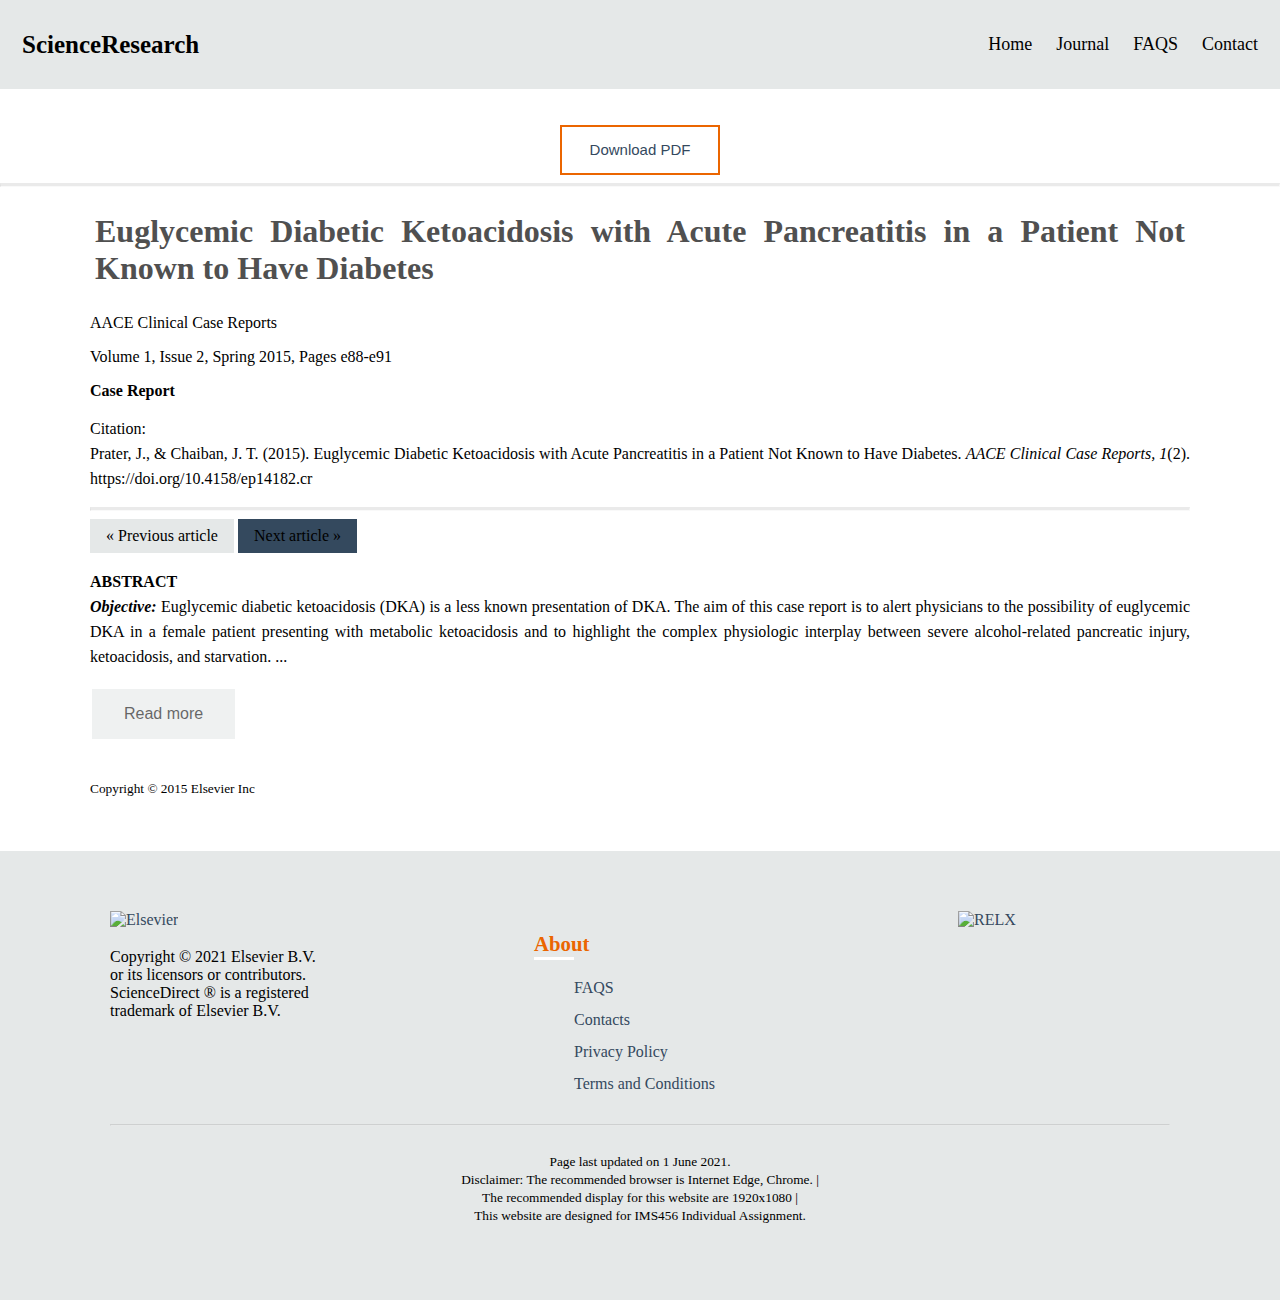
==== article_euglycemic.html @ 88f9bab0 "Add files via upload" ====
<!DOCTYPE html>
<html lang="en">
<head> 
<title>Science Research</title>
<meta name="description" content="Corporate Website">
  <meta name="keywords" content="corporate website">
  <meta name="author" content="Qhursiah, Qhursiah Ariffin">
  <meta name="viewport" content="width=device-width, initial-scale=1.0">
<link rel="stylesheet" type="text/css" href="style.css" />
<link rel="shortcut icon" href="image/icon.png" type="image/x-icon">
<link rel="stylesheet" href="https://cdnjs.cloudflare.com/ajax/libs/font-awesome/4.7.0/css/font-awesome.min.css">

<style>

</style>

</head>
<body align="center">

<div class="header">
	<a href="#default" class="logo">ScienceResearch</a>
  <div class="header-right">
    <a href="index.html">Home</a>
    <a href="journal.html">Journal</a>
    <a href="faqs.html">FAQS</a>
	<a href="contact.html">Contact</a>
  </div>
</div>
<br><br>
<button class="button pdf">
<a href="article/issue_2/the-use-of-gastrostomy-tube-for-the-long-term-remission-of-_2015_aace-clinic.pdf" target="_blank" style="font-size:15px">Download PDF</a>
</button>

<hr class="solid">

<div class="article">

	<h1>Euglycemic Diabetic Ketoacidosis with Acute Pancreatitis in a Patient Not Known to Have Diabetes</h1>
	<a href="volume.html">AACE Clinical Case Reports</a>
	<p><a href="issue_2.html">Volume 1, Issue 2</a>, Spring 2015, Pages e88-e91</p>
	<p><b>Case Report</b></p>
	<p style="line-height:25px">Citation:<br> Prater, J., & Chaiban, J. T. (2015). Euglycemic Diabetic Ketoacidosis with Acute Pancreatitis in a Patient Not Known to Have Diabetes. <i>AACE Clinical Case Reports, 1</i>(2).
	<a href="https://www.aaceclinicalcasereports.com/article/S2376-0605(20)30221-2/fulltext" target="_blank">https://doi.org/10.4158/ep14182.cr  </a></p>

<hr class="solid">

<div class="next_prev">
	<a href="article_gastrostomy.html" class="previous">&laquo; Previous article</a>
	<a href="article_hyperplasia.html" class="next">Next article &raquo;</a>
</div>

	<p style="line-height:25px"><b>ABSTRACT</b><br>
	<b><i>Objective:</b></i> Euglycemic diabetic ketoacidosis (DKA) is a less known presentation of DKA. The aim of this case report is to alert physicians to the possibility of euglycemic DKA in a female patient presenting with metabolic ketoacidosis and to highlight the complex physiologic interplay between severe alcohol-related pancreatic injury, ketoacidosis, and starvation.
	<span id="dots">...</span><span id="more">
	<br><br><b><i>Methods:</b></i>We describe a patient with a known history of alcoholism who presented with metabolic acidosis and acute pancreatitis and was not known to have diabetes.Computed tomography (CT) of the abdomen showed severe pancreatitis. The patient had not eaten for over 1 week. Laboratory work-up showed severe metabolic acidosis and no alcohol. Her acidosis improved only after euglycemic DKA was suspected; intravenous (IV) insulin infusion and dextrose were initiated, and her fluid/electrolyte abnormalities and carbohydrate metabolism were normalized.Hypersecretion of insulin, GLP-1, and glucagon elicited by oral administration of the liquid meal were reversed with GT feeding. GIP was not secreted in excess of normal after the oral meal.
	<br><br><b><i>Results:</b></i> Computed tomography (CT) of the abdomen showed severe pancreatitis. The patient had not eaten for over 1 week. Laboratory work-up showed severe metabolic acidosis and no alcohol. Her acidosis improved only after euglycemic DKA was suspected; intravenous (IV) insulin infusion and dextrose were initiated, and her fluid/electrolyte abnormalities and carbohydrate metabolism were normalized.
	<br><br><b><i>Conclusion:</b></i> Euglycemic DKA occurs in a small subset of patients with DKA and can go undiagnosed at initial presentation. It is thought to be due to starvation and food restriction, which inhibits gluconeogenesis, and is mainly observed in patients with a history of diabetes and insulin deficiency.
	<br><br><b>Abbreviations: AKA</b> alcoholic ketoacidosis <b>DKA</b> diabetic ketoacidosis <b>HbA1c</b> glycated hemoglobin A1c <b>IV</b> intravenous</span>
	
	</p><button onclick="myFunction()" id="myBtn" class="myBtn">Read more</button>
	<br><br><br>
	<small>Copyright © 2015 Elsevier Inc</small>
	
	
</div>
<br><br><br>

<script>
function myFunction() {
  var dots = document.getElementById("dots");
  var moreText = document.getElementById("more");
  var btnText = document.getElementById("myBtn");

  if (dots.style.display === "none") {
    dots.style.display = "inline";
    btnText.innerHTML = "Read more"; 
    moreText.style.display = "none";
  } else {
    dots.style.display = "none";
    btnText.innerHTML = "Read less"; 
    moreText.style.display = "inline";
  }
}
</script>

    <footer align="left">
        <div class="container_footer">
            <div class="footer-content">
                <div class="items">
                    <a href="https://www.elsevier.com/en-xs" class="logo" target="_blank"><img src="image/publisher.png" alt="Elsevier" style="width:130px"></a>  
                    <p> Copyright © 2021 Elsevier B.V. or its licensors or contributors. ScienceDirect ® is a registered trademark of Elsevier B.V.</p>
                </div>

                <div class="items">
                    <h3> About</h3>
                    <ul>
                        <li><a href="faqs.html">FAQS</a></li>
                        <li><a href="contact.html">Contacts</a></li>
                        <li><a href="https://www.elsevier.com/about/policies/privacy-principles" target="_blank">Privacy Policy</a></li>
                        <li><a href="https://www.elsevier.com/legal/elsevier-website-terms-and-conditions" target="_blank">Terms and Conditions</a></li>
                    </ul>                          
                </div>
				
				<div class="items">
                    <a href="https://www.relx.com/" class="logo1" target="_blank"><img src="image/relx.png" alt="RELX" style="width:130px"></a>                          
                </div>

            </div>
            <hr>
            <p class="end"><small>Page last updated on 1 June 2021. <br>Disclaimer: The recommended browser is Internet Edge, Chrome. |
  <br>The recommended display for this website are 1920x1080 |<br>This website are designed for IMS456 Individual Assignment.</small></p>
        </div>
    </footer>

</body>
</html>
---- style.css ----
@import url(https://stackpath.bootstrapcdn.com/font-awesome/4.7.0/css/font-awesome.min.css);
* {box-sizing: border-box;}

body { 
  margin: 0;
  font-family: verdana;
}

.header {
  overflow: hidden;
  background-color: #E5E8E8;
  padding: 20px 10px;
}

.header a {
  float: left;
  color: black;
  text-align: center;
  padding: 12px;
  text-decoration: none;
  font-size: 18px; 
  line-height: 25px;
  border-radius: 4px;
}

.header a.logo {
  font-size: 25px;
  font-weight: bold;
  color:#000;
}

.header a:hover {
  background-color: #ddd;
  color: #34495E;
}

.header a.active {
  background-color: #34495E;
  color: white;
}

.header-right {
  float: right;
}

@media screen and (max-width: 500px) {
  .header a {
    float: none;
    display: block;
    text-align: left;
  }
  
  .header-right {
    float: none;
  }
}
.bg-img {
  /* The image used */
  background-image: url("image/bg1.jpg");
  min-height: 520px;

  /* Center and scale the image nicely */
  background-position: center;
  background-repeat: no-repeat;
  background-size: cover;
  position: relative;
}
div.transbox p{
	font-weight: bold;
	color: #000;
	font-size: 25px;
	letter-spacing: 1.5px;
	line-height: 20px;
}
div.transbox {
  background-color: #E5E8E8;
  border: 1px solid black;
  opacity: 0.6;
  border-radius: 5px;
}
form.example input[type=text] {
  padding: 10px;
  font-size: 17px;
  border: 1px solid grey;
  float: left;
  width: 80%;
  background: #f1f1f1;
  border-radius: 5px;
  box-shadow: 0px 1px 5px 3px rgba(0.0.0.0.12);
}

form.example button {
  float: left;
  width: 20%;
  padding: 10px;
  background: #34495E;
  color: white;
  font-size: 17px;
  border: 1px solid grey;
  border-left: none;
  cursor: pointer;
  border-radius: 5px;
  box-shadow: 0px 1px 5px 3px rgba(0.0.0.0.12);
}

form.example button:hover {
  background: #E5E8E8;
}

form.example::after {
  content: "";
  clear: both;
  display: table;
}

footer{
    background: #E5E8E8;
    color: #000;
    padding: 60px 0;
}
.container_footer{
    width: 100%;
    max-width: 1100px;
    padding: 0 20px;
    margin: 0 auto;
}
li{
    list-style: none;
    line-height: 2;
}
a{
    text-decoration: none;
    color: #34495E;
}
.footer-content{
    display: flex;
    justify-content: space-between;
    align-items: flex-start;
    flex-wrap: wrap;
}
.items{
    flex-basis: 20%;
}
.items p{
    margin: 1.2em 0;
}
.items h3{
    position: relative;
    font-size: 1.3em;
    margin-bottom: 1rem;
    color: #eb6500;
}
.items h3::after{
    content:"";
    position: absolute;
    width: 40px;
    height: 3px;
    background: #fff;
    bottom: -4px;
    left: 0;
}
hr{
    opacity: .3;
}
footer .end{
    text-align: center;
    padding: 10px 0 0 0;
}
@media (max-width:640px){
    .items{
    flex-basis: 80%;
    margin: auto;
}

}

.container {
  position: relative;
  width: 50%;
  max-width: 300px;
  left: 38%;
}

.image {
  display: block;
  width: 100%;
  height: auto;
}

.overlay {
  position: absolute; 
  bottom: 0; 
  background: rgb(0, 0, 0);
  background: rgba(0, 0, 0, 0.5); /* Black see-through */
  color: #f1f1f1; 
  width: 100%;
  transition: .5s ease;
  opacity:0;
  color: white;
  font-size: 20px;
  padding: 20px;
  text-align: center;
}

.container:hover .overlay {
  opacity: 1;
}

.column {
  float: left;
  width: 45%;
  position: center;
  padding: 10px;
}

/* Clear floats after the columns */
.row:after {
  content: "";
  display: table;
  clear: both;
}

/* Responsive layout - makes the two columns stack on top of each other instead of next to each other */
@media screen and (max-width: 600px) {
  .column {
    width: 100%;
  }
}
.container {
  position: relative;
  width: 100%;
  left: 100px;
}

.image {
  opacity: 1;
  display: block;
  width: 100%;
  height: auto;
  transition: .5s ease;
  backface-visibility: hidden;
}

.middle {
  transition: .5s ease;
  opacity: 0;
  position: absolute;
  top: 50%;
  left: 50%;
  transform: translate(-50%, -50%);
  -ms-transform: translate(-50%, -50%);
  text-align: center;
}

.container:hover .image {
  opacity: 0.3;
}

.container:hover .middle {
  opacity: 1;
}

.text {
  background-color: #34495E;
  color: white;
  font-size: 16px;
  padding: 16px 32px;
}

.column a {
  float: center;
  color: #000;
  text-align: center;
  padding: 14px 16px;
  text-decoration: none;
  font-size: 19px;
  border-bottom: 3px solid transparent;
}

.column a:hover {
  border-bottom: 3px solid #eb6500;
  color: #eb6500;
}

.contact {
  border-radius: 5px;
  background-color: #f2f2f2;
  padding: 20px;
}
.button2 {
	background-color: #34495E;
	border: none;
	color: white;
	padding: 20px;
	text-align: center;
	text-decoration: none;
	display: inline-block;
	font-size: 16px;
	margin: 4px 2px;
	cursor: pointer;
	border-radius: 80px;
	}
.bg-img1 {
  /* The image used */
  background-image: url("image/bg1.jpg");
  min-height: 600px;

  /* Center and scale the image nicely */
  background-position: center;
  background-repeat: no-repeat;
  background-size: cover;
  position: relative;
}
.bg-img1 h1{
	color: #fff;
}
.container_faq {
	color:#34495E;
}
.collapsible {
  background-color: #f2f2f2;
  color: black;
  cursor: pointer;
  padding: 18px;
  width: 100%;
  border: none;
  text-align: left;
  outline: none;
  font-size: 15px;
  	letter-spacing: 1.5px;
	line-height: 15px;
}

.active, .collapsible:hover {
  background-color: #34495E;
  color: white;
}

.content {
  padding: 0 100px;
  display: none;
  overflow: hidden;
  background-color: #34495E;
  color: white;
  	letter-spacing: 1.0px;
	line-height: 30px;
}
.content a{
	text-decoration: none;
	color: white;
}
.content a:hover {
  border-bottom: 3px solid #E5E8E8;
  color: #E5E8E8;
}

.column1 {
  float: left;
  width: 20%;
  position: center;
  padding: 10px;
}
.column1 h2{
	float: left;
	left: 70px;
	position: relative;
	color: #eb6500;
}
.column2 {
  float: left;
  width: 80%;
  position: center;
  padding: 10px;
}

/* Clear floats after the columns */
.row:after {
  content: "";
  display: table;
  clear: both;
}
@media screen and (max-width: 600px) {
  .column1 {
    width: 100%;
  }
}
@media screen and (max-width: 600px) {
  .column2 {
    width: 100%;
  }
}
.accordion {
  background-color: #eee;
  color: #000;
  cursor: pointer;
  padding: 18px;
  width: 90%;
  border: none;
  text-align: left;
  outline: none;
  font-size: 15px;
  transition: 0.4s;
}

.active, .accordion:hover {
  background-color: #ccc; 
}

.panel {
  padding: 0 90px;
  display: none;
  background-color: white;
  overflow: hidden;
  position: left;
}
.panel a{
	font-size: 15px;
	float: center;
  color: #000;
  text-align: center;
  text-decoration: none;
  border-bottom: 3px solid transparent;
}
.panel a:hover {
  border-bottom: 3px solid #eb6500;
  color: #eb6500;
}

.next_prev a{
  text-decoration: none;
  display: inline-block;
  padding: 8px 16px;
}

.next_prev a:hover {
  background-color: #eb6500;
  color: black;
}

.previous {
  background-color: #E5E8E8;
  color: black;
}

.next {
  background-color: #34495E;
  color: white;
}

/* Column container */
.row {  
  display: -ms-flexbox; /* IE10 */
  display: flex;
  -ms-flex-wrap: wrap; /* IE10 */
  flex-wrap: wrap;
}

/* Create two unequal columns that sits next to each other */
/* Sidebar/left column */
.side {
  -ms-flex: 30%; /* IE10 */
  flex: 30%;
  background-color: #f1f1f1;
  padding: 20px;
}

/* Main column */
.main {   
  -ms-flex: 70%; /* IE10 */
  flex: 70%;
  background-color: white;
  padding: 20px;
  position: relative;
}

hr.solid {
  border-top: 3px solid #bbb;
}

.fakeimg {
  width: 50%;
  padding: 20px;
  position: relative;
  left: 25%;
  bottom: 20px;
  height: auto;
}
@media screen and (max-width: 700px) {
  .row {   
    flex-direction: column;
  }
}

.main a{
	text-decoration: none;
	color: #000;
	font-size: 20px;
}
.main a:hover {
  border-bottom: 3px solid #eb6500;
  color: #eb6500;
}

.button {
  border: 2px solid #eb6500;
  background-color: white;
  color: black;
  padding: 14px 28px;
  font-size: 16px;
  cursor: pointer;
}
.pdf {
  border-color: #eb6500;
  color: white;
}

.pdf:hover {
  background-color: #eb6500;
  color: white;
}

.article {
  background-color: white;
  padding: 0px 90px 0px 90px;
  position: relative;
  text-align: justify;
}
.article h1{
  background-color: white;
  padding: 5px;
  position: relative;
  color: #505050;
  font-family: Georgia;
}
.article a{
	text-decoration: none;
	color: #000;
}
.article a:hover {
  border-bottom: 3px solid #eb6500;
  color: #eb6500;
}
.article: next_prev a{
  text-decoration: none;
  display: inline-block;
  padding: 8px 16px;
}

.next_prev a:hover {
  background-color: #eb6500;
  color: white;
}

.previous {
  background-color: #E5E8E8;
  color: black;
}

.next {
  background-color: #34495E;
  color: black;
}

/* read more/less */
#more {display: none;}

.myBtn{
  background-color: #E5E8E8;
  border: none;
  color: black;
  padding: 16px 32px;
  text-align: center;
  font-size: 16px;
  margin: 4px 2px;
  opacity: 0.6;
  transition: 0.3s;
}
.myBtn:hover {
	opacity: 1;
	background-color: #eb6500;
	color: white;
}

.open-button {
  background-color: #E5E8E8;
  color: black;
  padding: 16px 20px;
  border: none;
  cursor: pointer;
  opacity: 0.8;
  position: fixed;
  bottom: 23px;
  right: 28px;
  width: 280px;
}

/* The popup chat - hidden by default */
.chat-popup {
  display: none;
  position: fixed;
  bottom: 0;
  right: 15px;
  border: 3px solid #f1f1f1;
  z-index: 9;
}

/* Add styles to the form container */
.form-container {
  max-width: 300px;
  padding: 10px;
  background-color: white;
}

/* Full-width textarea */
.form-container textarea {
  width: 100%;
  padding: 15px;
  margin: 5px 0 22px 0;
  border: none;
  background: #f1f1f1;
  resize: none;
  min-height: 200px;
}

/* When the textarea gets focus, do something */
.form-container textarea:focus {
  background-color: #ddd;
  outline: none;
}

/* Set a style for the submit/send button */
.form-container .btn {
  background-color: #eb6500;
  color: white;
  padding: 16px 20px;
  border: none;
  cursor: pointer;
  width: 100%;
  margin-bottom:10px;
  opacity: 0.8;
}

/* Add a red background color to the cancel button */
.form-container .cancel {
  background-color: red;
}

/* Add some hover effects to buttons */
.form-container .btn:hover, .open-button:hover {
  opacity: 1;
}
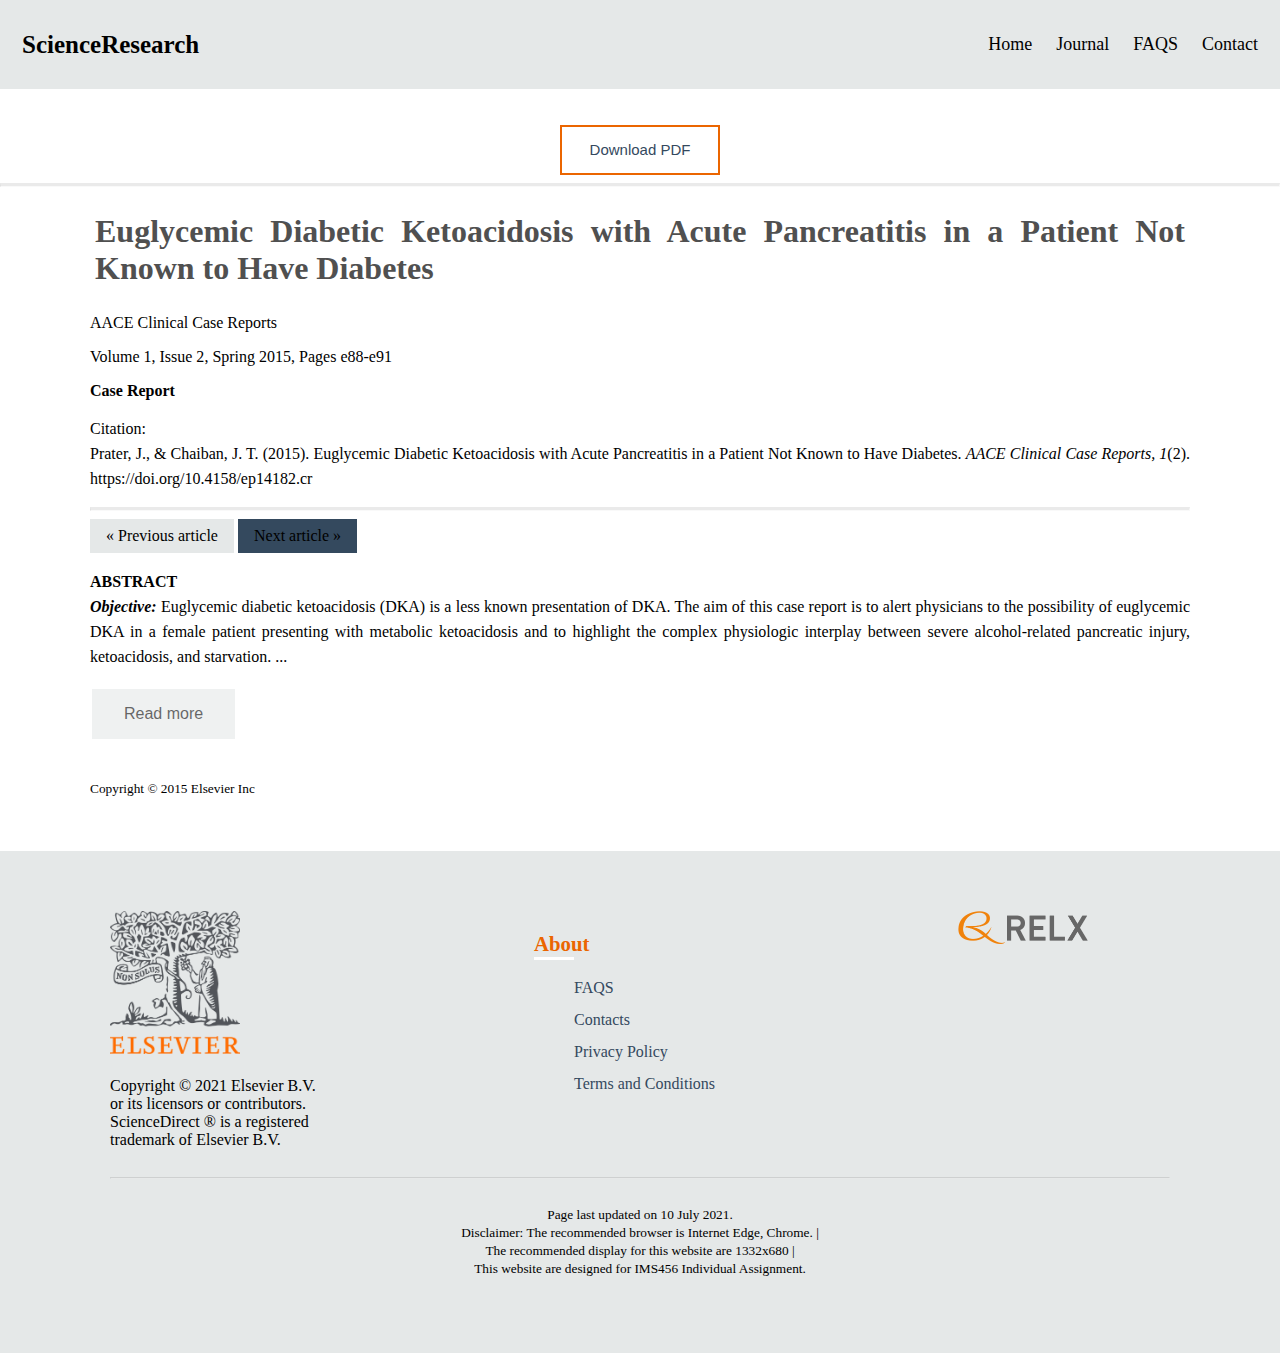
==== commit d2076885: "Add files via upload" ====
--- a/article_euglycemic.html
+++ b/article_euglycemic.html
@@ -107,8 +107,8 @@
 
             </div>
             <hr>
-            <p class="end"><small>Page last updated on 1 June 2021. <br>Disclaimer: The recommended browser is Internet Edge, Chrome. |
-  <br>The recommended display for this website are 1920x1080 |<br>This website are designed for IMS456 Individual Assignment.</small></p>
+   <p class="end"><small>Page last updated on 10 July 2021. <br>Disclaimer: The recommended browser is Internet Edge, Chrome. |
+  <br>The recommended display for this website are 1332x680 |<br>This website are designed for IMS456 Individual Assignment.</small></p>
         </div>
     </footer>
 
--- a/style.css
+++ b/style.css
@@ -229,7 +229,7 @@
 .container {
   position: relative;
   width: 100%;
-  left: 100px;
+  left: 50px;
 }
 
 .image {
@@ -648,4 +648,4 @@
 /* Add some hover effects to buttons */
 .form-container .btn:hover, .open-button:hover {
   opacity: 1;
-}+}
